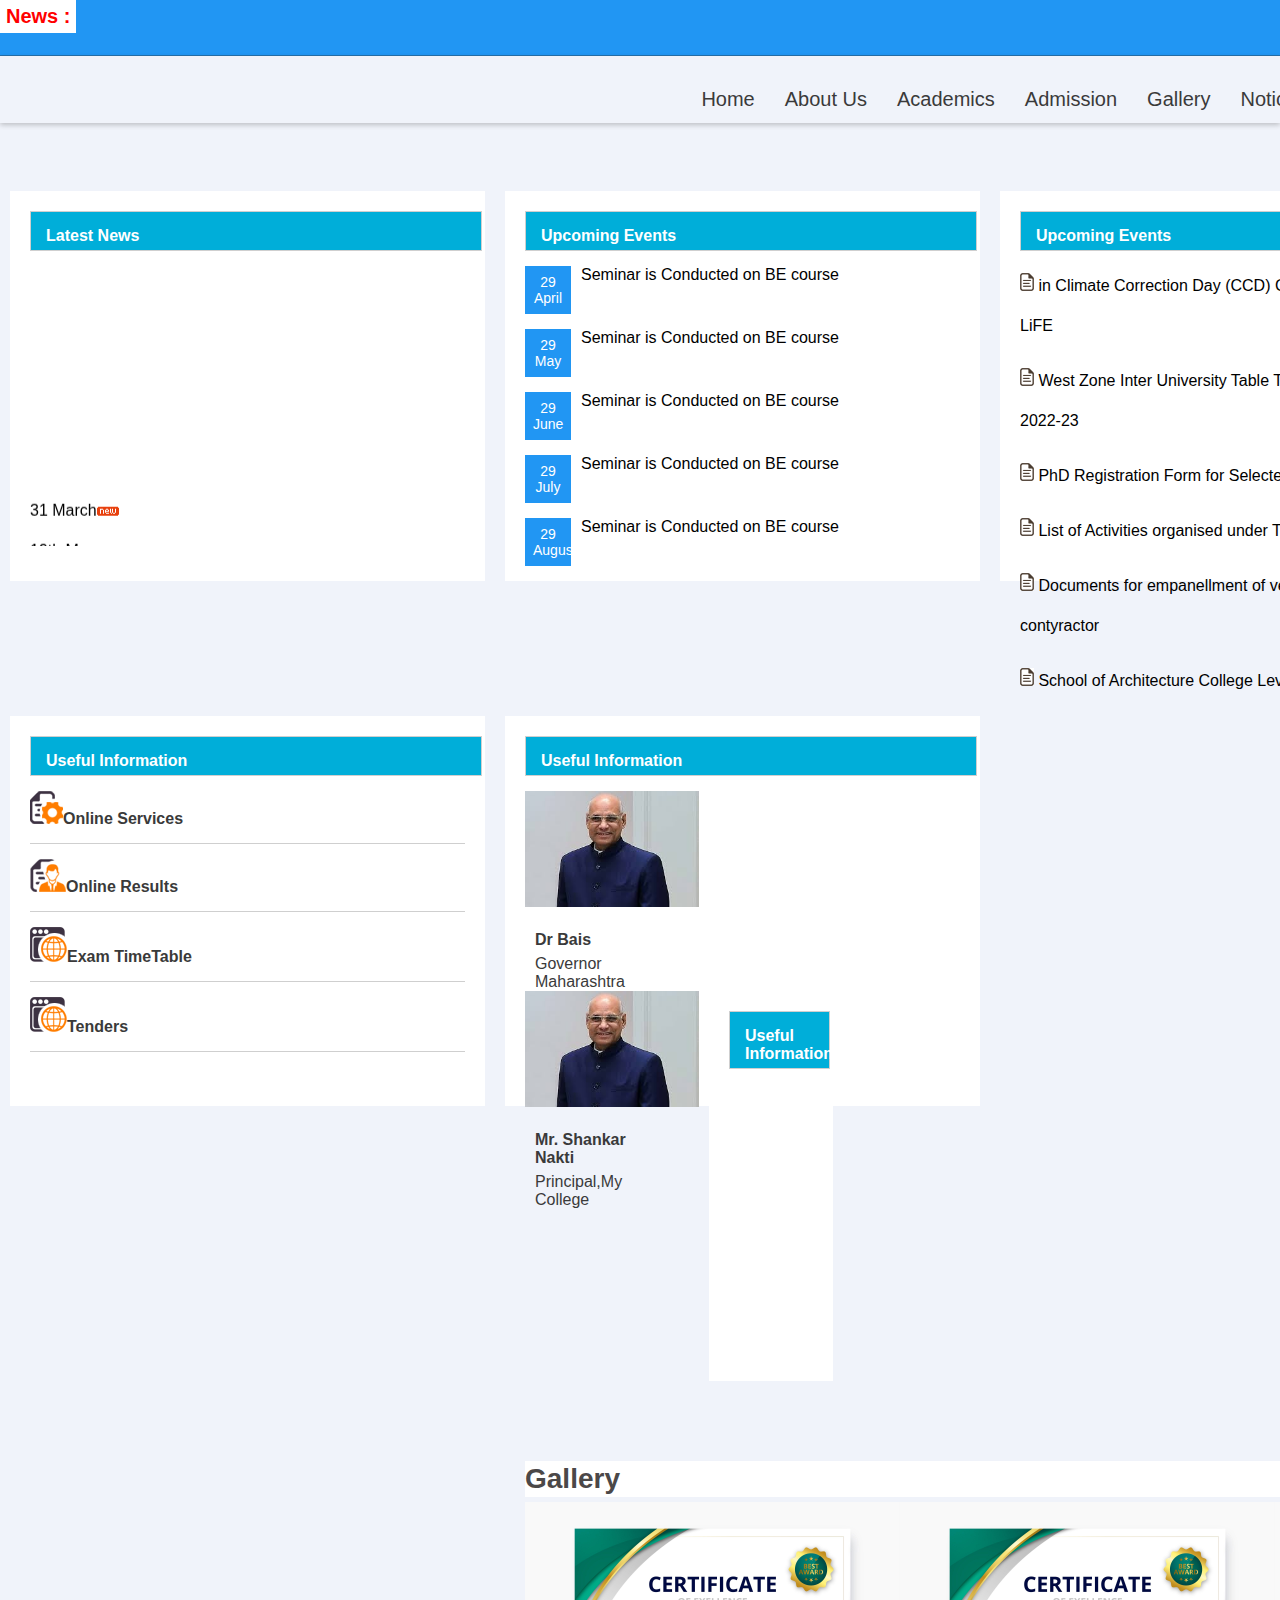
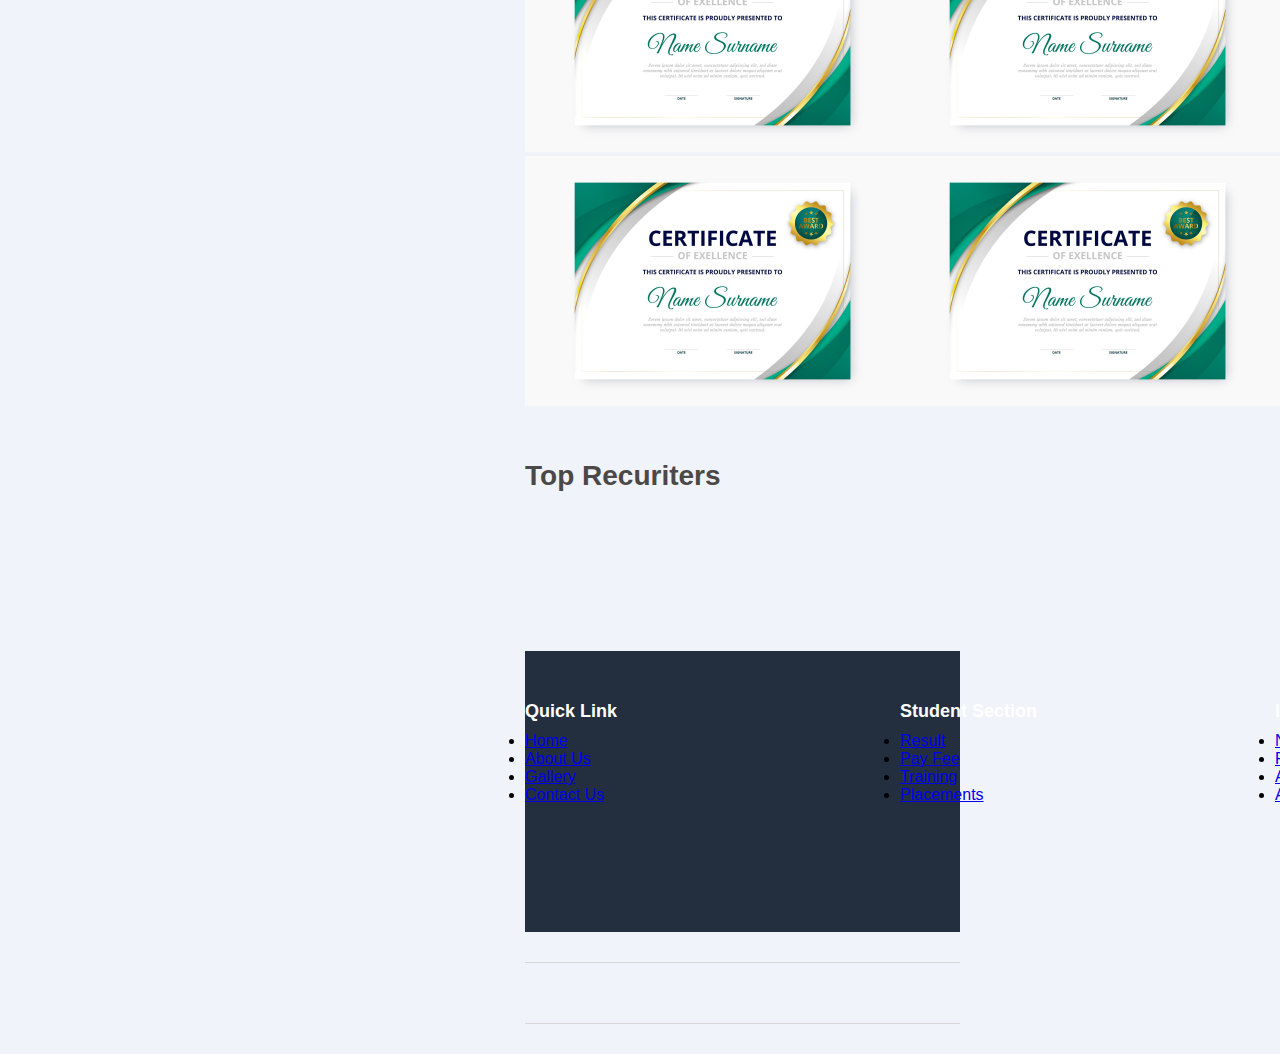
==== index.html @ 26d8048e "Incomplete code" ====
<!DOCTYPE html>
<html lang="en">
<head>
    <meta charset="UTF-8">
    <meta name="viewport" content="width=device-width, initial-scale=1.0">
    <title>My College</title>
    <link rel="stylesheet" href="style.css">
</head>
<body>
    <div class="width-100 top-header">
        <div class="container">
            <div class="width-100">
                <b class="Newslist">News :</b>
                <marquee class="headqoute">Education is the key to success</marquee>
            </div>
        </div>
    </div>
    
    <div class="width-100 header-menu">
        <div class="container">
            <div class="logo"><img src=""></div>
            <ul class="main-menu">
                <li><a href="#">Home</a></li>
                <li><a href="#">About Us</a></li>
                <li><a href="#">Academics</a></li>
                <li><a href="#">Admission</a></li>
                <li><a href="#">Gallery</a></li>
                <li><a href="#">Notice Board</a></li>
                <li><a href="#">Contact Us</a></li>
            </ul>
        </div>
    </div>
    <div class="width-100">
        <img class="slider-width" src="">
    </div>

    <div class="width-100 margin-top-50">
        <div class="container">
            <div class="width-33">
                <div class="latest-news">
                    <div class="heading-sect">
                        <h3 class="head-title">Latest News</h3>
                    </div>
                    <marquee direction="up">
                        <ul class="latest-news-ul">
                            <li>31 March<img src="new.gif"></li>
                            <li>19th May<img src="new.gif"></li>
                            <li>18 Nov<img src="new.gif"></li>
                            <li>5 Nov<img src="new.gif"></li>
                            <li>12 Dec<img src="new.gif"></li>
                            <li>11 Jan<img src="new.gif"></li>
                            <li>9 april<img src="new.gif"></li>
                        </ul>
                    </marquee>
                </div>
            </div>
      
    <div class="width-33">
        <div class="event-list">
            <div class="heading-sect">
                <h3 class="head-title">Upcoming Events</h3>
            </div>
            <ul class="upcoming-event-list">
                <li><span class="event-date">29 <br> April</span><span>Seminar is Conducted on 
                    BE course</span></li>
                <li><span class="event-date">29 <br> May</span><span>Seminar is Conducted on 
                        BE course</span></li>
                 <li><span class="event-date">29 <br> June</span><span>Seminar is Conducted on 
                            BE course</span></li>
                 <li><span class="event-date">29 <br> July</span><span>Seminar is Conducted on 
                                BE course</span></li>
                 <li><span class="event-date">29 <br> August</span><span>Seminar is Conducted on 
                                    BE course</span></li>    
            </ul>
            </div>
            </div>
        

            <div class="width-33">
                <div class="notice-board">
                    <div class="heading-sect">
                        <h3 class="head-title">Upcoming Events</h3>
                    </div>
                    <ul class="notice-board-list">
                        <li><img src="notice.png"> in Climate Correction Day (CCD) Challenge for Mission LiFE</li>
                        <li><img src="notice.png"> West Zone Inter University Table Teniss (man) Tournament 2022-23</li>
                        <li><img src="notice.png"> PhD Registration Form for Selected Candidates</li>
                        <li><img src="notice.png"> List of Activities organised under TEQIP-III</li>
                        <li><img src="notice.png"> Documents for empanellment of vendor for A Class contyractor</li>
                        <li><img src="notice.png"> School of Architecture College Level counselling 2022-23</li>
               </ul>
               </div>
               </div>
               
               
               <div class="width-100">
                <div class="container">
                    <div class="width-33">
                        <div class="our-principal">
                            <div class="heading-sect">
                                <h3 class="head-title">Useful Information</h3>
                            </div>
                                <ul class="useful-info-ul">
                                    <li><img src="exam.png"><a href="#">Online Services</a></li>
                                    <li><img src="result.png"><a href="#">Online Results</a></li>
                                    <li><img src="time.png"><a href="#">Exam TimeTable</a></li>
                                    <li><img src="tender.png"><a href="#">Tenders</a></li>
                                </ul>
                </div>
                </div>                

                <div class="width-33">
                        <div class="about-us">
                            <div class="heading-sect">
                                <h3 class="head-title">Useful Information</h3>
                            </div>   
                            <div class="width-100 gov-sec-style">
                            <div class="width-40">
                            <img class="governor-img" src="governor.jpeg">
                            <div class="width-60">
                            <p class="governor-name">Dr Bais</p>
                            <p class="governor-designation">Governor Maharashtra</p>

                            </div>    
                            </div>            
                                  
                            <div class="width-100 gov-sec-style">
                                <div class="width-40">
                                <img class="governor-img" src="governor.jpeg">
                                <div class="width-60">
                                <p class="governor-name">Mr. Shankar Nakti</p>
                                <p class="governor-designation">Principal,My College</p>
    
                                </div>  
                                </div>
                                
                                <div class="width-33">
                                    <div class="certificate">
                                        <div class="heading-sect">
                                            <h3 class="head-title">Useful Information</h3>
                                        </div> 
                                        <img src="">
                                    </div>
                                    </div>
                                    
                                <div class="width-100 margin-top-50">
                                    <div class="container">
                                        <h3 class="gallery-head-style">Gallery</h3>
                                        <div class="width-25"><img src="certificate.jpg" class="gallery-img"></div>
                                        <div class="width-25"><img src="certificate.jpg" class="gallery-img"></div>
                                        <div class="width-25"><img src="certificate.jpg" class="gallery-img"></div>
                                        <div class="width-25"><img src="certificate.jpg" class="gallery-img"></div>
                                        <div class="width-25"><img src="certificate.jpg" class="gallery-img"></div>
                                        <div class="width-25"><img src="certificate.jpg" class="gallery-img"></div>
                                        <div class="width-25"><img src="certificate.jpg" class="gallery-img"></div>
                                        <div class="width-25"><img src="certificate.jpg" class="gallery-img"></div>
                                    </div>
                                </div>  
                                
                                <div class="width-100 margin-top-50">
                                    <div class="container">
                                        <h3 class="recruiter-head-style">Top Recuriters</h3>
                                        <marquee class="recuriter-marquee">
                                            <img src="deloit.jpg" > 
                                            <img src="accenture.jpg" > 
                                            <img src="Bharat.jpg" > 
                                            <img src="deloit.jpg" > 
                                            <img src="deloit.jpg" > 
                                            <img src="deloit.jpg" > 
                                            <img src="deloit.jpg" >  
                                        </marquee>  
                                       </div>
                                     </div>  
                                     
                                     <div class="width-100 margin-top-50 footer">
                                        <div class="container">
                                            <div class="width-25">
                                                <h2 class="quicklink-heading">Quick Link</h2>
                                                <ul class="quickline-menu">
                                                    <li><a href="#">Home</a></li>
                                                    <li><a href="#">About Us</a></li>
                                                    <li><a href="#">Gallery</a></li>
                                                    <li><a href="#">Contact Us</a></li>
                                                </ul>
                                            </div>

                                            <div class="width-25">
                                                <h2 class="quicklink-heading">Student Section</h2>
                                                <ul class="quickline-menu">
                                                    <li><a href="#">Result</a></li>
                                                    <li><a href="#">Pay Fee</a></li>
                                                    <li><a href="#">Training</a></li>
                                                    <li><a href="#">Placements</a></li>
                                                </ul>
                                            </div>

                                            <div class="width-25">
                                                <h2 class="quicklink-heading">INFORMATION LINKS</h2>
                                                <ul class="quickline-menu">
                                                    <li><a href="#">News</a></li>
                                                    <li><a href="#">R & D Policy</a></li>
                                                    <li><a href="#">Anti Raging</a></li>
                                                    <li><a href="#">Admission</a></li>
                                                </ul>
                                            </div>

                                            <div class="width-25">
                                                <h2 class="quicklink-heading">GET IN TOUCH</h2>
                                                <ul class="get-in-touch">
                                                    <li>💼 E-MAIL<a href="#" class="footer-email"></a></li>
                                                    <li>💬 WHATS-APP +91-123 456 789<a href="#"></a></li>
                                                    <li>📞CONTACT NO: +91 -(123)-4567890<a href="#"></a></li>
                                                    <li>🌐WEBSITE<a href="#" class="footer-website">https://www.google.com</a></li>
                                                </ul>
                                            </div>
</body>
</html>
---- style.css ----
*{
    padding: 0px;
    margin: 0px;
}
body, html{
    font-family: sans-serif,Arial, Helvetica, sans-serif;
    background: #f0f3fa;
}
.width-100 {
    width: 100%;
    float: left;
}
.container{
    width: 1500px;
    margin: 0px auto;

}
.top-header{
    background: #2196f3;
    padding: 5px 0px;
    border-bottom: 1px solid #3131315e;
}
.Newslist{
    background: #fff;
    color: red;
    padding: 6px;
    font-size: 20px;
}
.headquote{
    font-size: 18px;
    color: #fff;
    width: 80%;
}
.header-menu{
    position: relative;
    box-shadow: 0px 2px 5px 0px #00000036;
}
.logo{
    width: fit-content;
    float: left;
}
.main-menu{
    list-style: none;
    float: right;
    margin-top: 20px;
}
.main-menu a{
    font-weight: 500;
    color: #3a3a3a;
    font-size: 20px;
    text-decoration: none;
}
.main-menu li{
    float: left;
    padding: 12px 15px;
}
.slider-width{
    width: 100%;
    height: auto;
}
.margin-top-50{
    margin-top: 50px;

}
.width-33{
    width: 33%;
    float: left;

}
.latest-news{
    margin-left: 10px;
    margin-right: 10px;
    background: #fff;
    padding: 20px;
    height: 350px;
    margin-bottom: 30px;
}
.heading-sect{
    width: 100%;
    float: left;
    border-bottom: 1px solid #cfcfcf;
    padding-bottom: 0px;
    margin: 0px;
    margin-bottom: 15px;
    border: 1px solid #cfcfcf;
    padding-top: 15px;
    padding-left: 15px;
    background: #00aed9;
    color: white;

}
.head-title{
    margin: 0px;
    padding: 0px;
    font-size: 16px;
    font-weight: 600;
    padding-bottom: 5px;
}
.latest-news ul{
    padding: 0px;
    list-style: none;
    line-height: 40px;
}
.event-list{
    margin-left: 10px;
    margin-right: 10px;
    background: #fff;
    padding: 20px;
    height: 350px;
    margin-bottom: 30px;
}
.upcoming-event-list{
    padding: 0px;
    list-style: none;
}
.upcoming-event-list li{
    width: 100%;
    float: left;
    margin-bottom: 15px;
}
.event-date{
    background-color: #2196f3;
    width: 30px;
    float: left;
    text-align: center;
    font-size: 14px;
    color: #fff;
    padding: 8px;
    margin-right: 10px;

}
.notice-board{
    margin-left: 10px;
    margin-right: 10px;
    background: #fff;
    padding: 20px;
    height: 350px;
    margin-bottom: 30px;
}
.notice-board-list{
    padding: 0px;
    list-style: none;
    line-height: 40px;
}
.notice-board-list li{
    width: 100%;
    float: left;
    margin-bottom: 15px;
}
.our-principal{
    margin-left: 10px;
    margin-right: 10px;
    background: #fff;
    padding: 20px;
    height: 350px;
    margin-bottom: 30px;
}
.useful-info-ul{
   list-style: none;
}
.useful-info-ul li{
    margin-bottom: 15px;
    border-bottom: 1px solid #cfcfcf;
    padding-bottom: 15px;
}
.useful-info-ul a{
    text-decoration: none;
    color: #3a3a3a;
    font-weight: bold;
}
.gov-sec-style{
    margin-bottom: 30px;
    border-bottom: 1px solid #d7d7d7;
    padding-bottom: 30px;
}
.governor-name{
    font-size: 16px;
    color: #3a3a3a;
    font-weight: bold;
    padding-left: 10px;
    margin-top: 20px;
}
.governor-designation{
    font-size: 16px;
    color: #3a3a3a;
    padding-left: 10px;
    margin-top: 6px;

}
.governor-img{
    width: 100%;
}
.width-40{
   width: 40%;
   float: left;
}
.width-60{
   width: 60%;
   float: left;
}
.about-us{
    margin-left: 10px;
    margin-right: 10px;
    background: #fff;
    padding: 20px;
    height: 350px;
    margin-bottom: 30px;
}
.certificate{
    margin-left: 10px;
    margin-right: 10px;
    background: #fff;
    padding: 20px;
    height: 350px;
    margin-bottom: 30px;
}
.gallery-head-style{
    font-size: 28px;
    color: #4b4848;
    margin-bottom: 5px;
    background: white;
    padding: 2px 0px;
}
.width-25{
    width: 25%;
    float: left;
}
.gallery-img{
    height: 250px;
    width: auto;
}
.recruiter-head-style{
     font-size: 28px;
     color: #4b4848;
     margin-bottom: 5px;
}
.recuriter-marquee{
    height: 100px;
}
.recuriter-marquee img{
    height: 80px;
    width: 140px;
}
.footer{
    background-color: #232f3e;
    padding: 50px 0px;
}
.quicklink-heading{
    font-size: 18px;
    font-weight: bold;
    color: #fff;
    margin-bottom: 10px;
}
.quicklink-menu{
    list-style: none;
    padding-left: 10px;
}
.quicklink-menu li a{
    color: #fff;
    line-height: 2.5;
    font-size: 15px;
    text-decoration: none;
}
.get-in-touch{
    list-style: none;
    padding-left: 10px;
}
.get-in-touch li{
     color: #fff;
     line-height: 2.5;
     font-size: 15px;
     
}
.footer-email{
      font-size: 15px;
      font-weight: bold;
      color: #fff;
      text-decoration: none;
}
.footer-website{
     font-size: 12px;
     font-weight: bold;
     color: #fff;
     text-decoration: none;
}
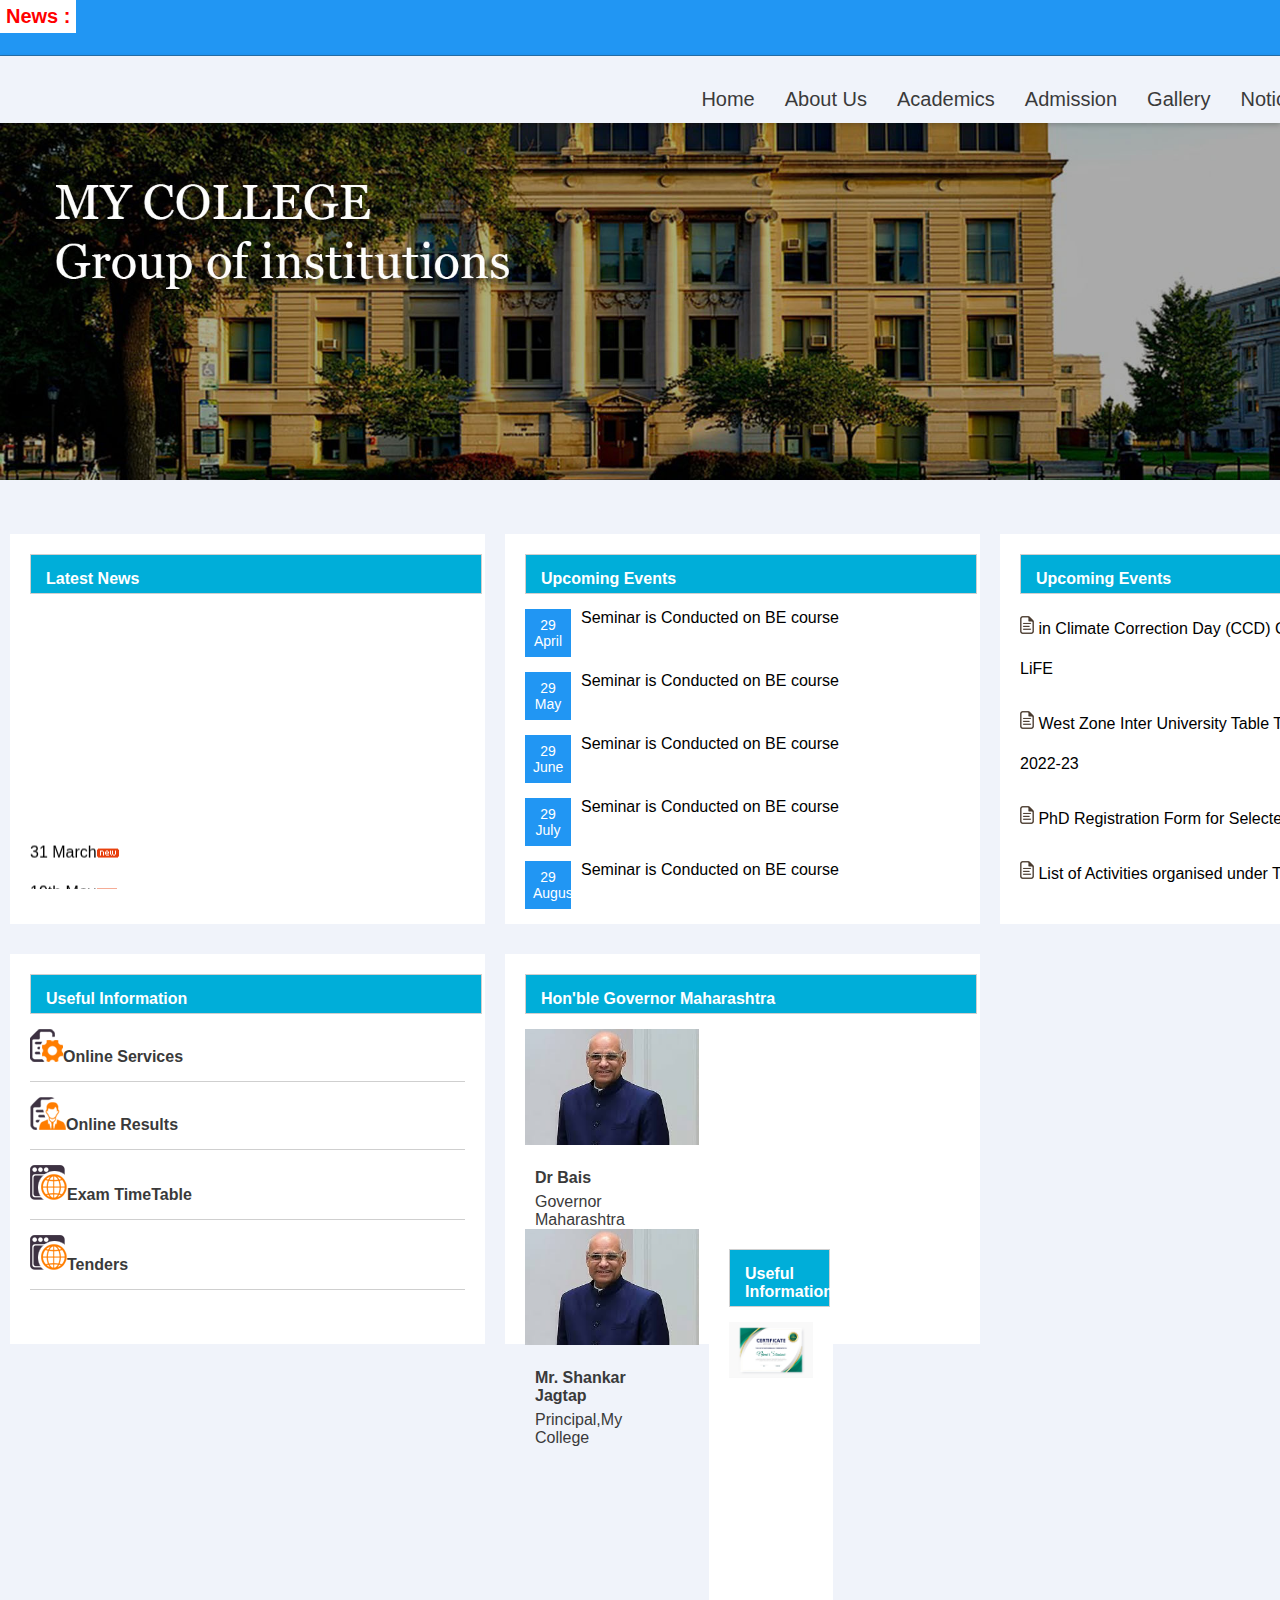
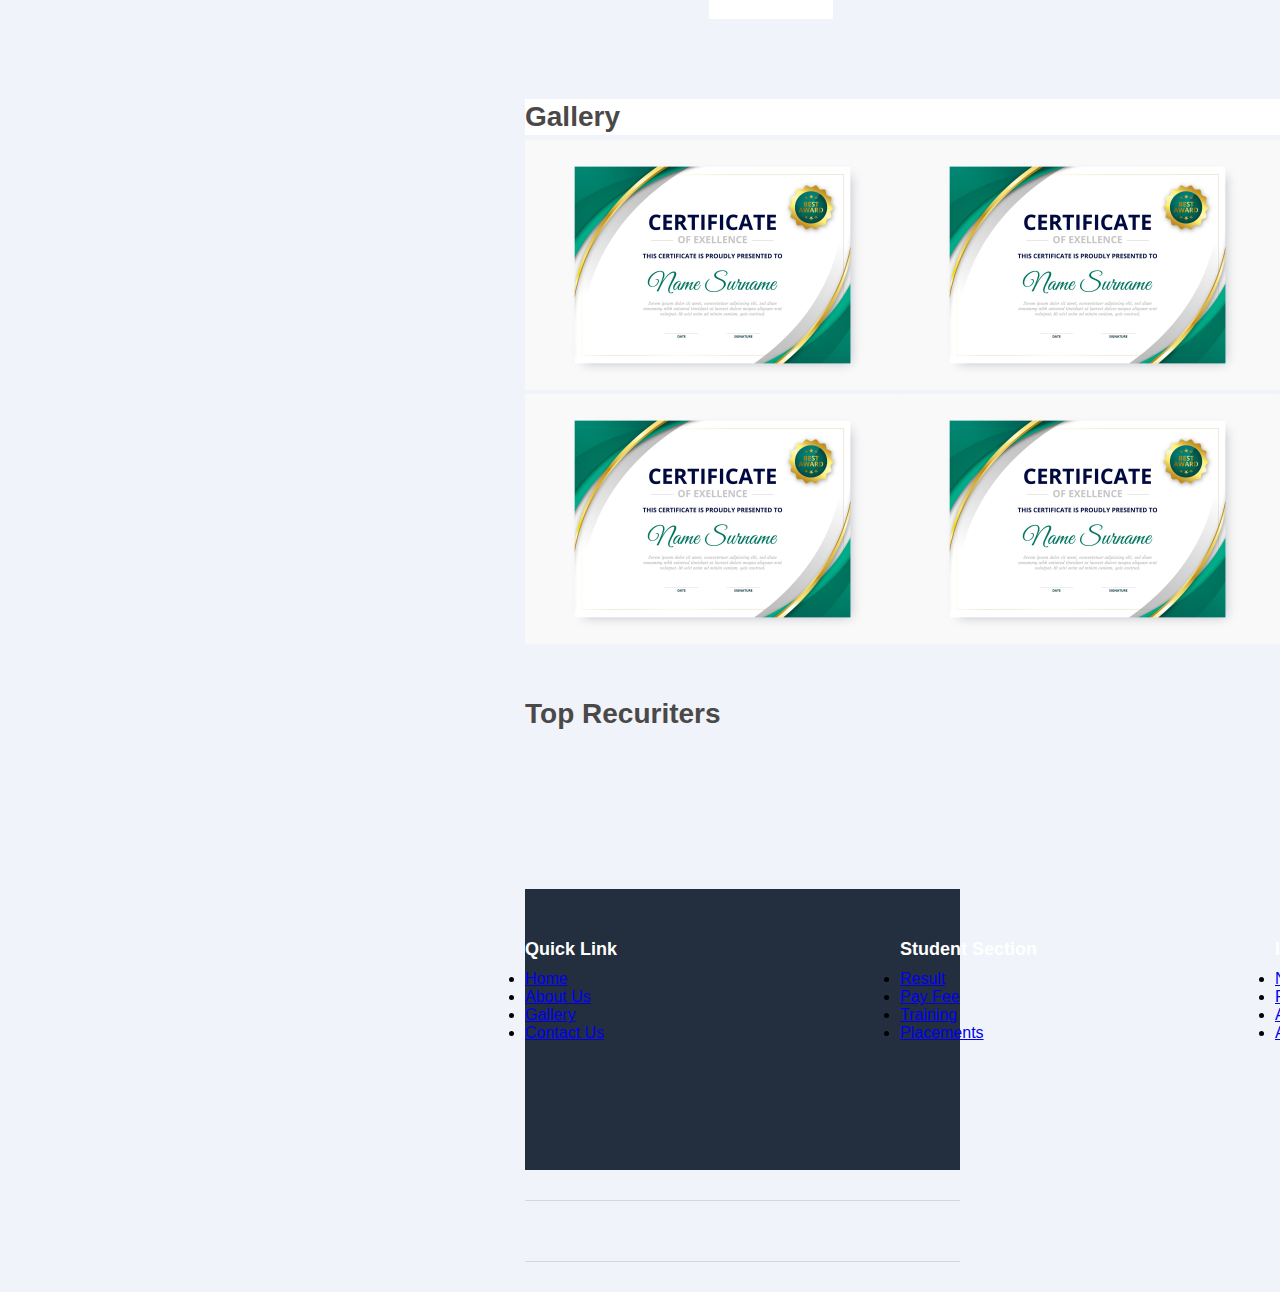
==== commit a31d9f9a: "Updated The Code" ====
--- a/index.html
+++ b/index.html
@@ -11,7 +11,7 @@
         <div class="container">
             <div class="width-100">
                 <b class="Newslist">News :</b>
-                <marquee class="headqoute">Education is the key to success</marquee>
+                <marquee class="headqoute">Intelligence plus curiosity-that is the root of true education.</marquee>
             </div>
         </div>
     </div>
@@ -31,7 +31,7 @@
         </div>
     </div>
     <div class="width-100">
-        <img class="slider-width" src="">
+        <img class="slider-width" src="college.jpg">
     </div>
 
     <div class="width-100 margin-top-50">
@@ -86,9 +86,7 @@
                         <li><img src="notice.png"> West Zone Inter University Table Teniss (man) Tournament 2022-23</li>
                         <li><img src="notice.png"> PhD Registration Form for Selected Candidates</li>
                         <li><img src="notice.png"> List of Activities organised under TEQIP-III</li>
-                        <li><img src="notice.png"> Documents for empanellment of vendor for A Class contyractor</li>
-                        <li><img src="notice.png"> School of Architecture College Level counselling 2022-23</li>
-               </ul>
+                        </ul>
                </div>
                </div>
                
@@ -112,7 +110,7 @@
                 <div class="width-33">
                         <div class="about-us">
                             <div class="heading-sect">
-                                <h3 class="head-title">Useful Information</h3>
+                                <h3 class="head-title">Hon'ble Governor Maharashtra</h3>
                             </div>   
                             <div class="width-100 gov-sec-style">
                             <div class="width-40">
@@ -128,7 +126,7 @@
                                 <div class="width-40">
                                 <img class="governor-img" src="governor.jpeg">
                                 <div class="width-60">
-                                <p class="governor-name">Mr. Shankar Nakti</p>
+                                <p class="governor-name">Mr. Shankar Jagtap</p>
                                 <p class="governor-designation">Principal,My College</p>
     
                                 </div>  
@@ -139,7 +137,7 @@
                                         <div class="heading-sect">
                                             <h3 class="head-title">Useful Information</h3>
                                         </div> 
-                                        <img src="">
+                                        <img src="certificate.jpg" class="width-100">
                                     </div>
                                     </div>
                                     
